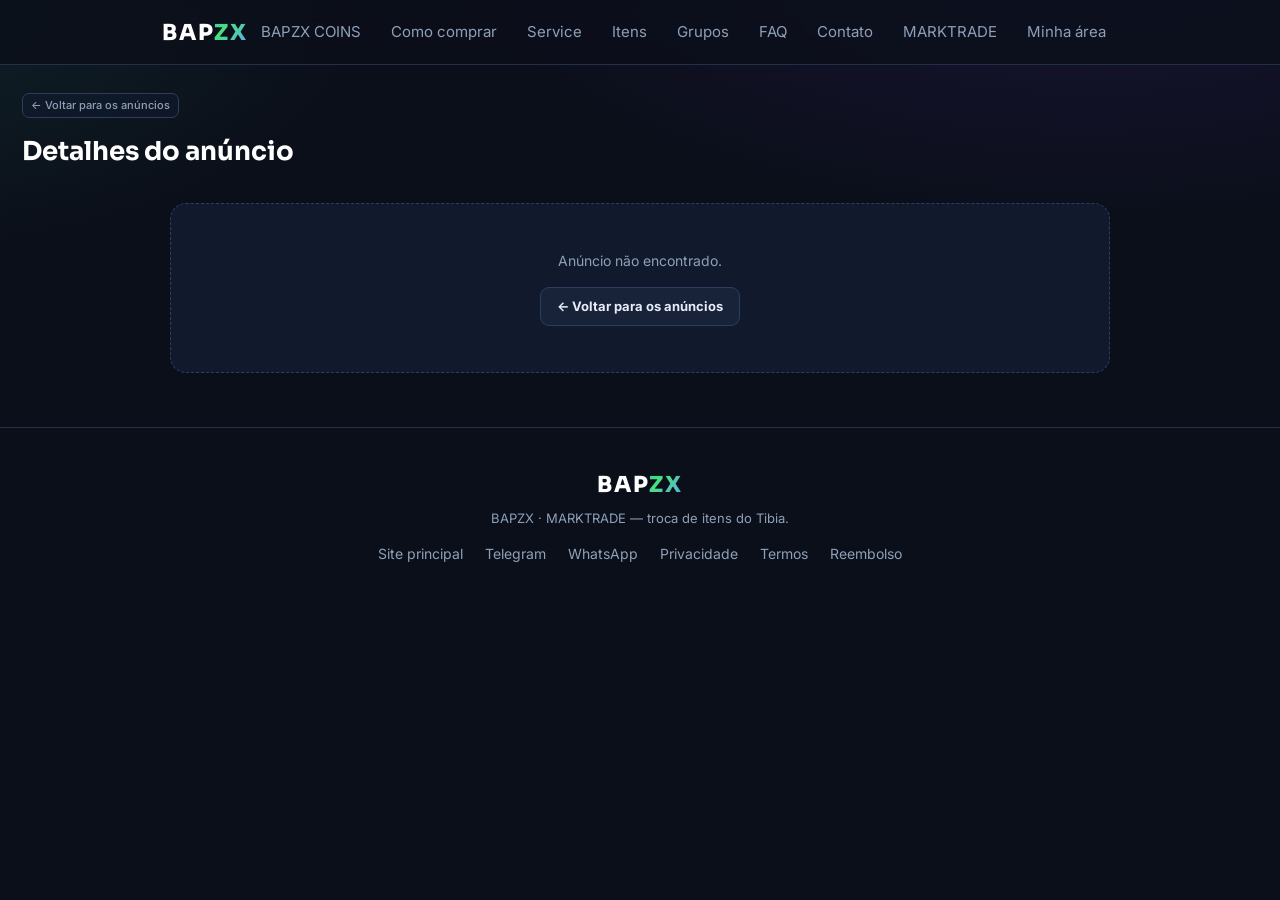
==== anuncio.html @ e8407a9e "anuncio.html: corrige ficha de Bestas/Arcos/Arremesso (Ataque em vez de Armadura) e adiciona Range e" ====
<!DOCTYPE html>
<html lang="pt-BR">
<head>
<meta charset="utf-8">
<meta name="viewport" content="width=device-width, initial-scale=1">
<title>Anúncio — MARKTRADE — BAPZX</title>
<meta name="description" content="Detalhes do anúncio de troca de itens no MARKTRADE BAPZX.">
<link rel="preconnect" href="https://fonts.googleapis.com">
<link rel="preconnect" href="https://fonts.gstatic.com" crossorigin>
<link href="https://fonts.googleapis.com/css2?family=Sora:wght@500;700;800&family=Inter:wght@400;500;600;700&display=swap" rel="stylesheet">
<link href="styles.css" rel="stylesheet">
<style>
:root{
  --bg:#0b0f1a; --panel:#111a2c; --panel-2:#18233a; --border:#22304a; --border-2:#2c3d5e;
  --text:#e6edf7; --muted:#8ea0b8; --green:#4ade80; --purple:#a78bfa; --blue:#60a5fa;
  --amber:#fbbf24; --red:#f87171;
  --grad:linear-gradient(135deg,#34d399 0%,#4ade80 35%,#60a5fa 100%);
  --grad-vip:linear-gradient(135deg,#f59e0b 0%,#fbbf24 50%,#f87171 100%);
}
*,*::before,*::after{box-sizing:border-box;margin:0;padding:0}
html{scroll-behavior:smooth}
body{
  font-family:'Inter',Arial,sans-serif;color:var(--text);min-height:100vh;line-height:1.5;
  background:radial-gradient(1100px 520px at 85% -10%, rgba(124,58,237,.14), transparent 60%),
             radial-gradient(900px 460px at -10% 0%, rgba(52,211,153,.10), transparent 55%),
             var(--bg);
  overflow-x:hidden;
}
a{color:var(--blue);text-decoration:none}
a:hover{text-decoration:underline}
:focus-visible{outline:2px solid var(--purple);outline-offset:2px;border-radius:8px}
button{font-family:inherit;cursor:pointer;background:none;border:0;color:inherit}

/* ============ TOPO DOS FILTROS / ANÚNCIO ============ */
.ann-hero{display:flex;align-items:center;gap:14px;margin:14px 0 4px}
.ann-back{
  display:inline-flex;align-items:center;gap:6px;background:var(--panel);border:1px solid var(--border-2);
  color:var(--text);font-size:13px;font-weight:600;border-radius:10px;padding:8px 14px;transition:.15s;flex-shrink:0;
}
.ann-back:hover{border-color:var(--blue);color:#fff;text-decoration:none}
@media (max-width:560px){.ann-hero{flex-direction:column;align-items:flex-start}.ann-hero h1{font-size:22px}}

/* ============ CARD PRINCIPAL ============ */
.detail-wrap{max-width:980px;margin:0 auto;padding:14px 20px 44px}
.detail{
  background:var(--panel);border:1px solid rgba(44,61,94,.38);border-radius:20px;padding:26px 26px 30px;position:relative;
  box-shadow:0 12px 36px rgba(0,0,0,.28),inset 0 1px 0 rgba(255,255,255,.03);
}
.detail.vip{border-color:rgba(251,191,36,.45);background:linear-gradient(150deg,rgba(251,191,36,.06),var(--panel) 55%)}

.d-top-row{display:flex;align-items:center;flex-wrap:wrap;gap:10px;margin:0 0 18px}
.d-badge-vip{
  display:inline-flex;align-items:center;gap:5px;align-self:flex-start;
  font-size:11px;font-weight:800;letter-spacing:.3px;color:#7c2d12;
  background:var(--grad-vip);border-radius:999px;padding:4px 12px;margin-bottom:10px;
  box-shadow:0 4px 14px rgba(251,191,36,.35);
}

.d-type{display:inline-flex;align-items:center;border-radius:999px;padding:4px 14px;font-size:12px;font-weight:800;border:1px solid;letter-spacing:.2px}
.d-type.venda{background:rgba(74,222,128,.12);border-color:rgba(74,222,128,.35);color:var(--green)}
.d-type.compra{background:rgba(96,165,250,.12);border-color:rgba(96,165,250,.35);color:var(--blue)}
.d-type.outro{background:rgba(167,139,250,.14);border-color:rgba(167,139,250,.4);color:var(--purple)}

.d-meta{display:flex;align-items:center;gap:6px;font-size:12px;color:var(--muted);font-weight:600}
.d-meta svg{display:block;flex-shrink:0;opacity:.75}

/* ============ GRID: ANÚNCIO (esq) + ITEM (dir) ============ */
.d-grid{display:grid;grid-template-columns:330px minmax(0,1fr);gap:24px;margin-top:6px;align-items:start}
@media (max-width:840px){.d-grid{grid-template-columns:1fr}.d-grid>.d-info{order:2}.d-grid>.d-item{order:1}}

/* ------------ COLUNA ESQUERDA: INFOS DO ANÚNCIO ------------ */
.d-info{display:flex;flex-direction:column;gap:14px;min-width:0}

.d-cats{display:flex;gap:6px;flex-wrap:wrap;margin:2px 0 0}
.d-cat-chip{display:inline-flex;align-items:center;background:rgba(167,139,250,.12);border:1px solid rgba(167,139,250,.35);color:var(--purple);font-size:11px;font-weight:700;border-radius:999px;padding:3px 12px}

/* ------------ COLUNA DIREITA: CARD DO ITEM ------------ */
.d-item{display:flex;flex-direction:column;gap:16px;min-width:0}
.d-item-title{font-family:'Sora',sans-serif;font-size:30px;line-height:1.2;color:#fff;margin:0;word-wrap:break-word;overflow-wrap:anywhere}
.d-item-title .d-tier{font-size:15px;font-weight:800;color:var(--purple);vertical-align:super;margin-left:4px}
.d-item-exam{color:var(--muted);font-size:13px;line-height:1.6;margin:0}

.d-desc{background:var(--panel);border:1px solid var(--border);border-radius:14px;padding:16px 18px;white-space:pre-wrap;font-size:14px;color:var(--text);line-height:1.6;box-shadow:0 4px 16px rgba(0,0,0,.16)}

.d-contact-box{background:rgba(74,222,128,.06);border:1px solid rgba(74,222,128,.28);border-radius:14px;padding:16px 18px;box-shadow:0 4px 16px rgba(0,0,0,.12)}
.d-contact-box h3{font-family:'Sora',sans-serif;font-size:15px;color:#fff;margin:0 0 6px;display:flex;align-items:center;gap:8px}
.d-contact-box p{color:var(--muted);font-size:13px;margin:0 0 12px;line-height:1.5}
.d-contact{width:100%;display:flex;align-items:center;justify-content:center;gap:7px;background:rgba(74,222,128,.1);border:1px solid rgba(74,222,128,.35);color:var(--green);font-size:13px;font-weight:700;border-radius:999px;padding:9px 14px;max-width:100%;overflow:hidden;text-overflow:ellipsis;white-space:nowrap;word-break:break-all;text-decoration:none;cursor:pointer}
.d-contact::before{content:"\1F4E7";flex-shrink:0}

/* ============ INFO DO ITEM (WIKI) ============ */
.d-wiki{background:var(--panel);border:1px solid var(--border);border-radius:14px;padding:18px;box-shadow:0 4px 16px rgba(0,0,0,.16)}
.d-wiki h3{font-family:'Sora',sans-serif;font-size:15px;color:#fff;margin:0 0 12px;display:flex;align-items:center;gap:8px}
.d-wiki .d-note{color:var(--muted);font-size:12.5px;margin:4px 0 14px;line-height:1.5}
.d-grid-kv{display:grid;grid-template-columns:repeat(2,minmax(0,1fr));gap:10px}
.d-row{display:flex;flex-direction:column;gap:4px;min-width:0;padding:12px 14px;background:rgba(24,35,58,.55);border:1px solid rgba(44,61,94,.30);border-radius:12px;font-size:13.5px}
.d-row .d-k{color:var(--muted);font-size:11px;font-weight:700;letter-spacing:.5px;text-transform:uppercase}
.d-row .d-v{color:var(--text);font-weight:600;word-break:break-word;line-height:1.45}
@media (max-width:560px){.d-grid-kv{grid-template-columns:1fr}}

/* ============ INFORMAÇÕES IMPORTANTES ============ */
.d-important{background:var(--panel-2);border:1px solid var(--border-2);border-radius:14px;padding:18px;box-shadow:0 4px 16px rgba(0,0,0,.16)}
.d-important h3{font-family:'Sora',sans-serif;font-size:15px;color:#fff;margin:0 0 12px;display:flex;align-items:center;gap:8px}
.d-imp-warn{background:rgba(251,191,36,.07);border:1px solid rgba(251,191,36,.25);border-radius:10px;padding:11px 13px;font-size:13px;line-height:1.55;color:var(--text);margin-bottom:12px}
.d-imp-warn b{color:var(--amber)}
.d-important p{color:var(--muted);font-size:13px;margin:0 0 14px;line-height:1.55}
.d-imp-links{display:flex;flex-direction:column;gap:10px}
.d-imp-link{display:inline-flex;align-items:center;gap:7px;color:var(--blue);font-size:13px;font-weight:600}
.d-imp-link:hover{color:#fff}

/* ============ ESTADOS ============ */
.ann-loading{text-align:center;color:var(--muted);padding:60px 0;font-size:14px}
.ann-loading .spinner{display:inline-block;width:24px;height:24px;border:3px solid var(--border-2);border-top-color:var(--green);border-radius:50%;animation:mk-spin .8s linear infinite;vertical-align:-5px;margin-right:9px}
@keyframes mk-spin{to{transform:rotate(360deg)}}
.ann-err{text-align:center;background:var(--panel);border:1px dashed var(--border-2);border-radius:16px;padding:46px 20px;color:var(--muted);font-size:14px;margin-top:14px}
.ann-err .reload{display:inline-flex;align-items:center;background:var(--panel-2);border:1px solid var(--border-2);color:var(--text);font-size:13px;font-weight:700;border-radius:9px;padding:9px 16px;margin-top:16px}
.ann-err .reload:hover{color:#fff;border-color:var(--blue)}

/* ============ MINI CARD (esquerda) ============ */
.mini-card{
  background:var(--panel);border:1px solid var(--border);border-radius:16px;
  padding:14px 14px 16px;display:flex;flex-direction:column;align-items:center;text-align:center;
  color:var(--text);text-decoration:none;position:relative;width:100%;
  box-shadow:0 6px 20px rgba(0,0,0,.22),inset 0 1px 0 rgba(255,255,255,.03);
  transition:border-color .15s, transform .15s;
}
.mini-card:hover{border-color:var(--border-2);text-decoration:none;transform:translateY(-1px)}
.mini-card.vip{border-color:rgba(251,191,36,.45);background:linear-gradient(150deg,rgba(251,191,36,.08),var(--panel) 55%)}
.mini-top{width:100%;display:flex;align-items:center;gap:10px;padding-bottom:10px;margin-bottom:10px;border-bottom:1px solid var(--border)}
.mini-card.vip .mini-top{border-bottom:1px dashed rgba(251,191,36,.28)}
.mini-type{display:inline-flex;align-items:center;border-radius:999px;padding:3px 11px;font-size:11.5px;font-weight:800;border:1px solid;letter-spacing:.2px;white-space:nowrap}
.mini-type.venda{background:rgba(74,222,128,.12);border-color:rgba(74,222,128,.35);color:var(--green)}
.mini-type.compra{background:rgba(96,165,250,.12);border-color:rgba(96,165,250,.35);color:var(--blue)}
.mini-type.outro{background:rgba(167,139,250,.14);border-color:rgba(167,139,250,.4);color:var(--purple)}
.mini-date{display:inline-flex;align-items:center;gap:5px;font-size:11px;color:var(--muted);font-weight:600;white-space:nowrap}
.mini-vip{margin-left:auto;flex-shrink:0;display:inline-flex;align-items:center;gap:4px;font-size:10.5px;font-weight:800;letter-spacing:.3px;color:#7c2d12;background:var(--grad-vip);border-radius:999px;padding:3px 9px;box-shadow:0 4px 14px rgba(251,191,36,.35)}
.mini-name{font-size:18px;font-weight:800;color:#fff;line-height:1.2;margin:0 6px 2px;word-wrap:break-word;overflow-wrap:anywhere;max-width:100%}
.mini-cats{display:flex;gap:6px;flex-wrap:wrap;justify-content:center;margin-top:6px}
.mini-cat-chip{display:inline-flex;align-items:center;background:rgba(167,139,250,.12);border:1px solid rgba(167,139,250,.35);color:var(--purple);font-size:11px;font-weight:700;border-radius:999px;padding:3px 12px}
.mini-sprite{width:100%;display:flex;align-items:center;justify-content:center;margin:14px 0;position:relative;flex-wrap:wrap;column-gap:8px}
.mini-sprite img{width:auto;height:72px;max-width:100%;object-fit:contain;image-rendering:pixelated;filter:drop-shadow(0 3px 8px rgba(0,0,0,.45))}
.mini-sprite .mini-ph{width:66px;height:66px;border-radius:14px;background:var(--panel-2);border:1px dashed var(--border-2);display:flex;align-items:center;justify-content:center;font-family:'Sora',sans-serif;font-size:24px;font-weight:800;color:#5b6b82}
.mini-tier-chip{position:absolute;top:0;left:0;display:inline-flex;align-items:center;gap:4px;background:rgba(167,139,250,.15);border:1px solid rgba(167,139,250,.45);color:var(--purple);font-family:'Sora',sans-serif;font-size:10px;font-weight:800;letter-spacing:.3px;border-radius:999px;padding:3px 9px;line-height:1}
.mini-price{display:flex;align-items:center;justify-content:center;gap:6px;font-size:16px;font-weight:800;color:#fff;margin:8px 0 12px;line-height:1.2}
.mini-price .mini-coin{display:inline-flex;align-items:center;gap:4px;font-size:14px;line-height:1}
.mini-price .mini-coin img{width:17px;height:17px;display:block;image-rendering:pixelated;filter:drop-shadow(0 1px 2px rgba(0,0,0,.4))}
.mini-price .mini-val{background:var(--grad);-webkit-background-clip:text;background-clip:text;-webkit-text-fill-color:transparent}
.mini-offers{display:flex;align-items:center;justify-content:center;gap:6px;font-size:13px;font-weight:800;color:var(--amber);margin:8px 0 12px;line-height:1.2}
.mini-offers img{width:15px;height:15px;display:block;image-rendering:pixelated;filter:drop-shadow(0 1px 2px rgba(0,0,0,.4))}
.mini-meta{width:100%;display:flex;flex-direction:column;align-items:flex-start;gap:8px;margin-top:2px}
.mini-server{display:inline-flex;align-items:center;gap:6px;height:26px;padding:0 11px;border-radius:999px;border:1px solid;font-size:12.5px;line-height:1}
.mini-server b{font-weight:700;white-space:nowrap}
.mini-server.green{background:rgba(74,222,128,.12);border-color:rgba(74,222,128,.35)}
.mini-server.green b{color:var(--green)}
.mini-server.amber{background:rgba(251,191,36,.12);border-color:rgba(251,191,36,.35)}
.mini-server.amber b{color:var(--amber)}
.mini-server.blue{background:rgba(96,165,250,.12);border-color:rgba(96,165,250,.35)}
.mini-server.blue b{color:var(--blue)}
.mini-server.purple{background:rgba(167,139,250,.14);border-color:rgba(167,139,250,.4)}
.mini-server.purple b{color:var(--purple)}
.mini-server.slate{background:rgba(142,160,184,.12);border-color:rgba(142,160,184,.35)}
.mini-server.slate b{color:var(--muted)}
.mini-user{display:inline-flex;align-items:center;gap:7px;background:var(--panel-2);border:1px solid var(--border-2);border-radius:999px;padding:3px 12px 3px 4px;font-size:12px;max-width:100%}
.mini-ava{width:22px;height:22px;border-radius:50%;background:var(--grad);color:#04281a;font-weight:800;font-size:11px;display:flex;align-items:center;justify-content:center;flex-shrink:0}
.mini-uname{font-weight:700;overflow:hidden;text-overflow:ellipsis;white-space:nowrap;max-width:150px}
.mini-check{color:var(--green);font-weight:900;font-size:11px;flex-shrink:0}
.mini-contact-row{display:flex;gap:6px;flex-wrap:wrap;justify-content:flex-start;margin-top:0;width:100%}
.mini-contact{display:inline-flex;align-items:center;gap:6px;background:rgba(74,222,128,.08);border:1px solid rgba(74,222,128,.3);color:var(--green);font-size:11.5px;font-weight:700;border-radius:999px;padding:4px 12px;max-width:100%;overflow:hidden;text-overflow:ellipsis;white-space:nowrap;word-break:break-all}
.mini-contact::before{content:"\1F4E7";font-size:12px;line-height:1;flex-shrink:0}

/* ============ COMPARTILHAR ============ */
.d-share{background:var(--panel);border:1px solid var(--border);border-radius:14px;padding:16px 18px;box-shadow:0 4px 16px rgba(0,0,0,.16)}
.d-share h3{font-family:'Sora',sans-serif;font-size:15px;color:#fff;margin:0 0 6px;display:flex;align-items:center;gap:8px}
.d-share p{color:var(--muted);font-size:13px;margin:0 0 10px;line-height:1.5}
.d-share-note{font-size:12px;margin:0 0 14px!important}
.d-share-lbl{font-size:11px;color:var(--muted);text-transform:uppercase;letter-spacing:.6px;font-weight:700;display:block;margin-bottom:8px}
.d-share-link{display:block;background:var(--panel-2);border:1px solid var(--border-2);border-radius:10px;padding:11px 14px;font-size:13px;font-weight:600;color:var(--text);word-break:break-all;margin-bottom:14px}
.d-share-link:hover{text-decoration:none;border-color:var(--blue)}
.d-copy{width:100%;display:inline-flex;align-items:center;justify-content:center;gap:8px;background:var(--grad);color:#06301f;font-family:'Sora',sans-serif;font-size:13.5px;font-weight:800;border-radius:10px;padding:11px 14px;transition:.15s}
.d-copy:hover{filter:brightness(1.08)}
@media (prefers-reduced-motion:reduce){html{scroll-behavior:auto}}
</style>
</head>
<body>
<nav><div class="wrap nav-in">
  <div class="brand"><a href="index.html" style="color:inherit;text-decoration:none">BAP<span>ZX</span></a></div>
  <div class="menu">
    <a href="rubini.html">BAPZX COINS</a>
    <a href="como-comprar.html">Como comprar</a>
    <a href="service.html">Service</a>
    <a href="itens.html">Itens</a>
    <a href="grupos.html">Grupos</a>
    <a href="faq.html">FAQ</a>
    <a href="contato.html">Contato</a>
    <a href="troca.html">MARKTRADE</a>
    <a href="https://bapzx-bot-tibia.onrender.com/login">Minha área</a>
  </div>
</div></nav>

<header class="wrap back">
  <a href="troca.html" class="btn ghost">← Voltar para os anúncios</a>
</header>

<div class="ann-hero wrap">
  <h1 style="font-family:'Sora',sans-serif;font-size:26px;color:#fff;margin:0">Detalhes do anúncio</h1>
</div>

<div class="detail-wrap" id="ann-root">
  <div class="ann-loading"><span class="spinner" aria-hidden="true"></span> Carregando anúncio...</div>
</div>

<footer>
  <div class="brand">BAP<span>ZX</span></div>
  <p style="color:var(--muted);font-size:13px">BAPZX &middot; MARKTRADE — troca de itens do Tibia.</p>
  <div class="fmini">
    <a href="index.html">Site principal</a>
    <a href="https://t.me/bapzx_bot">Telegram</a>
    <a href="https://wa.me/5519991813598">WhatsApp</a>
    <a href="https://bapzx-bot-tibia.onrender.com/privacidade" rel="noopener">Privacidade</a>
    <a href="https://bapzx-bot-tibia.onrender.com/termos" rel="noopener">Termos</a>
    <a href="https://bapzx-bot-tibia.onrender.com/reembolso" rel="noopener">Reembolso</a>
  </div>
</footer>

<script>
const API_BASE = "https://bapzx-bot-tibia.onrender.com";
const MK_SPRITES = {
  gold: "https://www.tibiawiki.com.br/images/b/b0/Gold_Coin.gif",
  tc: "https://www.tibiawiki.com.br/images/5/55/Crystal_Coin.gif"
};
const coinImg = function (k, alt, w) {
  return '<img src="' + MK_SPRITES[k] + '" alt="' + alt + '" width="' + w + '" height="' + w + '" loading="lazy">';
};
const rootEl = document.getElementById("ann-root");

function params() {
  try {
    return new URLSearchParams(window.location.search);
  } catch (e) {
    const out = {};
    const m = (window.location.search || "").replace(/^\?/, "").split("&");
    for (let i = 0; i < m.length; i++) {
      if (!m[i]) continue;
      const kv = m[i].split("=");
      out[decodeURIComponent(kv[0])] = decodeURIComponent((kv[1] || "").replace(/\+/g, " "));
    }
    return { get: function (k) { return out[k]; } };
  }
}

function esc(s) {
  const d = document.createElement("div");
  d.appendChild(document.createTextNode(s == null ? "" : String(s)));
  return d.innerHTML;
}

function initials(name) {
  const parts = String(name || "I").split(/[\s._-]+/).filter(Boolean);
  const a = parts[0] ? parts[0][0] : "I";
  const b = parts.length > 1 ? parts[parts.length - 1][0] : "";
  return (a + b).slice(0, 2).toUpperCase();
}

const SERVER_COLORS = {
  "auroria":"purple","belaria":"amber","bellum":"slate","drakaria":"blue",
  "eldrian":"purple","elysian":"green","infernum i":"blue","infernum ii":"blue",
  "infernum iii":"blue","lunarian":"purple","malveria":"amber","mystian":"purple",
  "obsidian":"slate","solarian":"green","tenebrium":"slate","vesperia":"slate",
};

function serverColor(world) {
  const key = (world || "").trim().toLowerCase();
  return SERVER_COLORS[key] || "slate";
}

function formatPrice(v) {
  if (v == null || v === "" || isNaN(Number(v))) return null;
  let n = Number(v);
  if (Math.floor(n) === n) {
    return String(n).replace(/\B(?=(\d{3})+(?!\d))/g, ".");
  }
  const s = n.toFixed(2).replace(/\.?0+$/, "");
  const parts = s.split(".");
  return parts[0].replace(/\B(?=(\d{3})+(?!\d))/g, ".") + (parts[1] ? "." + parts[1] : "");
}

function formatDateTime(iso) {
  if (!iso) return "";
  try {
    const d = new Date(iso);
    if (isNaN(d.getTime())) return esc(String(iso));
    const pad = function (x) { return (x < 10 ? "0" : "") + x; };
    return pad(d.getDate()) + "/" + pad(d.getMonth() + 1) + "/" + d.getFullYear()
      + ", " + pad(d.getHours()) + ":" + pad(d.getMinutes());
  } catch (e) {
    return esc(String(iso));
  }
}

function statusChiado(status) {
  const s = String(status || "");
  if (!s) return "";
  if (s === "vendido") return "&#10004; Vendido";
  if (s === "expirado") return "&#9201; Expirado";
  return "&#128227; Ativo";
}

function kvRow(k, v, raw) {
  if (v == null || v === "") return "";
  return '<div class="d-row"><span class="d-k">' + k + '</span><span class="d-v">' + (raw === false ? esc(v) : v) + '</span></div>';
}

function monthDay(iso) {
  try {
    const d = new Date(iso);
    if (isNaN(d.getTime())) return "";
    return  d.getDate() + "/" + (d.getMonth() + 1) + "/" + d.getFullYear();
  } catch (e) { return ""; }
}

async function carregarDetalhe() {
  const p = params();
  const id = (p.get("id") || "").trim();
  if (!id || !/^\d+$/.test(id)) {
    rootEl.innerHTML = '<div class="ann-err">Anúncio não encontrado.<br><a href="troca.html" class="reload">← Voltar para os anúncios</a></div>';
    return;
  }

  let anuncio = null;
  try {
    const r = await fetch(API_BASE + "/api/troca/" + encodeURIComponent(id));
    if (!r.ok) throw new Error("HTTP " + r.status);
    const data = await r.json();
    if (!data.ok || !data.anuncio) throw new Error("sem dados");
    anuncio = data.anuncio;
  } catch (e) {
    rootEl.innerHTML = '<div class="ann-err">Não foi possível carregar este anúncio (ele pode ter sido removido ou expirado).<br><a href="troca.html" class="reload">← Voltar para os anúncios</a></div>';
    return;
  }

  let info = null;
  let ref = null;
  let ficha = null;
  if (anuncio.nome) {
    try {
      const ir = await fetch(API_BASE + "/api/item?nome=" + encodeURIComponent(anuncio.nome));
      if (ir.ok) {
        const idata = await ir.json();
        if (idata && idata.ok) {
          info = idata.info && Object.keys(idata.info).length ? idata.info : null;
          ref = idata.referencia && typeof idata.referencia === "object" ? idata.referencia : null;
          ficha = idata.ficha_local && typeof idata.ficha_local === "object" ? idata.ficha_local : null;
        }
      }
    } catch (e) { /* info do wiki é bônus; segue sem ela */ }
  }

  renderizar(anuncio, info, ref, ficha);
}

function renderizar(a, info, ref, ficha) {
  const tipo = (a.tipo || "venda").toLowerCase();
  const tipoCls = tipo === "compra" ? "compra" : (tipo === "venda" ? "venda" : "outro");
  const tipoLbl = tipo === "compra" ? "Comprando" : (tipo === "venda" ? "Vendendo" : "Troca");
  const nome = (a.nome || "Item").trim();
  const world = a.world || "";

  const tier = (info && info.tier) ? esc(info.tier) : (a.tier != null && a.tier !== "" ? esc(String(a.tier).replace(/\.0$/,"")) : "");
  const dateHtml = a.criado_em
    ? '<span class="d-meta">'
      + '<svg width="13" height="13" viewBox="0 0 24 24" fill="none" stroke="currentColor" stroke-width="2" stroke-linecap="round" stroke-linejoin="round" aria-hidden="true"><rect x="3" y="4" width="18" height="18" rx="2"/><line x1="16" y1="2" x2="16" y2="6"/><line x1="8" y1="2" x2="8" y2="6"/><line x1="3" y1="10" x2="21" y2="10"/></svg>'
      + formatDateTime(a.criado_em) + '</span>'
    : '';

  const tierChip = tier
    ? '<span class="d-tier-chip">&#128142; Tier ' + esc(tier) + '</span>'
    : '';

  const spriteHtml = a.sprite
    ? tierChip + '<img src="' + esc(a.sprite) + '" alt="' + esc(nome) + '" onerror="this.outerHTML=\'<div class=&quot;mini-ph&quot;>' + esc(initials(nome)) + '</div>\'">'
    : '<div class="mini-ph">' + esc(initials(nome)) + '</div>';

  const catHtml = (a.categoria ? '<div class="mini-cats"><span class="mini-cat-chip">' + esc(a.categoria) + '</span></div>' : '');

  const miniPrice = (function () {
    const p = formatPrice(a.preco);
    if (p !== null) {
      return '<div class="mini-price"><span class="mini-coin">' + coinImg("gold", "Gold", 17) + '</span><span class="mini-val">' + p + '</span></div>';
    }
    return '<div class="mini-offers">' + coinImg("gold", "Gold", 15) + ' Aceitando ofertas</div>';
  })();

  const contactHtml = a.contato
    ? '<div class="mini-contact" title="' + esc(a.contato) + '">' + esc(a.contato) + '</div>'
    : '';

  const shareLink = window.location.href;
  const shareTitle = tipoLbl + " " + nome + (world ? " em " + world : "");

  const descHtml = a.descricao
    ? '<div class="d-desc">' + esc(a.descricao) + '</div>'
    : '';

  const waDigitos = String(a.contato || "").replace(/\D/g, "");
  const waLink = waDigitos ? 'https://wa.me/55' + waDigitos : "";
  const contactBlock = a.contato
    ? '<section class="d-contact-box">'
      + '<h3>&#128172; Quer negociar este item?</h3>'
      + '<p>Envie sua mensagem para o anunciante informando o seu lance.</p>'
      + (waLink
        ? '<a class="d-contact" title="' + esc(a.contato) + '" href="' + waLink + '" target="_blank" rel="noopener">Chamar no WhatsApp &#128172;</a>'
        : '<div class="d-contact" title="' + esc(a.contato) + '">' + esc(a.contato) + '</div>')
      + '</section>'
    : '';

  const fichaLocalBlock = (function () {
    if (!ficha) return "";
    function rotuloDano(f) {
      if (!f.categoria) return f.tipo_dano ? "Dano Médio" : "Armadura";
      if (f.categoria === "Armas") return "Dano Médio";
      if (f.categoria === "Armas de Arremesso" || f.categoria === "Bestas" || f.categoria === "Arcos") return "Ataque";
      if (f.categoria === "Escudos" || f.categoria === "Spellbooks") return "Defesa";
      if (f.categoria === "Aljavas") return "Volume";
      return "Armadura";
    }
    const etiquetas = [
      ["nivel", "Nível"], ["vocacao", "Vocação"], ["tipo_dano", "Tipo de dano"],
      ["bonus", "Bônus"], ["protecao", "Proteção"],
      ["alcance", "Range"], ["hit", "Hit%"],
      ["dano_medio", rotuloDano(ficha)],
      ["slots", "Slots"], ["tier", "Tier"], ["peso", "Peso"]
    ];
    const rows = [];
    etiquetas.forEach(function (par) {
      const v = ficha[par[0]];
      if (v == null || v === "") return;
      rows.push(kvRow(par[1], esc(String(v))));
    });
    if (!rows.length) return "";
    return '<section class="d-wiki d-ficha-local">'
      + '<h3>&#128295; Ficha do item</h3>'
      + '<p class="d-note">Dados da nossa base de itens.</p>'
      + '<div class="d-grid-kv">' + rows.join("") + '</div>'
      + '</section>';
  })();

  const wikiBlock = (function () {
    if (!info) return "";
    const rows = []
      + kvRow("Tipo", info.tipo_item)
      + kvRow("Nível requerido", info.nivel)
      + kvRow("Vocação", info.vocacoes)
      + kvRow("Armor", info.armor)
      + kvRow("Peso", info.peso)
      + kvRow("Imbuement slots", info.imbuement)
      + kvRow("Resistências", info.resistencias)
      + kvRow("Atributos", info.atributos)
      + kvRow("Classificação", info.classificacao)
      + kvRow("Tier", info.tier)
      + kvRow("Vende para", info.vende_para)
      + kvRow("Compra de", info.compra_de)
      + kvRow("Implementado em", info.implementado);
    if (!rows) return "";
    return '<section class="d-wiki">'
      + '<h3>&#128295; Sobre o item</h3>'
      + '<p class="d-note">Informações da ficha do item no Tibia Wiki.</p>'
      + '<div class="d-grid-kv">' + rows + '</div>'
      + '</section>';
  })();

  const importantBlock = '<section class="d-important">'
      + '<h3>&#128161; Informações importantes</h3>'
      + '<div class="d-imp-warn"><b>&#9888;&#65039; O BAPZX não gerencia as transações.</b>'
      + ' Nós simplesmente oferecemos uma forma conveniente para que o comprador e o vendedor se comuniquem e, portanto,'
      + ' não nos responsabilizamos caso a transação dê errado de alguma forma.</div>'
      + '<p>Nós recomendamos fortemente que você chame uma pessoa que possa ser confiada por ambas as partes para intermediar a transação.</p>'
      + '<div class="d-imp-links">'
      + '<a class="d-imp-link" href="troca.html?q=' + encodeURIComponent(nome) + '">&#128200; Ver histórico de negociações deste item</a>'
      + '<a class="d-imp-link" href="contato.html">&#9873;&#65039; Você acha que este anúncio é falso ou induz ao erro?</a>'
      + '</div>'
      + '</section>';

  rootEl.innerHTML =
    '<div class="detail' + (a.is_destaque ? ' vip' : '') + '">'
    + '<div class="d-top-row">'
    + '<span class="d-type ' + tipoCls + '">' + tipoLbl + '</span>'
    + ' <span class="d-meta">' + statusChiado(a.status) + '</span>'
    + dateHtml
    + '</div>'

    + '<div class="d-grid">'
    + '<div class="d-info">'
    + '<a class="mini-card' + (a.is_destaque ? ' vip' : '') + '" href="troca.html">'
    + '<div class="mini-top">'
    + '<span class="mini-type ' + tipoCls + '">' + tipoLbl + '</span>'
    + (dateHtml ? '<span class="mini-date"><svg width="12" height="12" viewBox="0 0 24 24" fill="none" stroke="currentColor" stroke-width="2" stroke-linecap="round" stroke-linejoin="round" aria-hidden="true"><rect x="3" y="4" width="18" height="18" rx="2"/><line x1="16" y1="2" x2="16" y2="6"/><line x1="8" y1="2" x2="8" y2="6"/><line x1="3" y1="10" x2="21" y2="10"/></svg>' + formatDateTime(a.criado_em) + '</span>' : '')
    + (a.is_destaque ? '<span class="mini-vip">&#11088; VIP</span>' : '')
    + '</div>'
    + '<div class="mini-name">' + esc(nome) + '</div>'
    + catHtml
    + '<div class="mini-sprite">' + spriteHtml + '</div>'
    + miniPrice
    + '<div class="mini-meta">'
    + (world ? '<div class="mini-server ' + serverColor(world) + '"><b>' + esc(world) + '</b></div>' : '')
    + '<span class="mini-user"><span class="mini-ava">' + esc(initials(a.jogador)) + '</span><span class="mini-uname">' + esc(a.jogador || "Anônimo") + '</span>' + (a.verificado ? '<span class="mini-check" title="Verificado">&#10004;</span>' : '') + '</span>'
    + (contactHtml ? '<div class="mini-contact-row">' + contactHtml + '</div>' : '')
    + '</div>'
    + '</a>'

    + '<section class="d-share">'
    + '<h3>&#128279; Compartilhe este anúncio</h3>'
    + '<p>Compartilhe o link deste anúncio em chats de grupo como Discord, WhatsApp e Telegram para aumentar a chance da troca acontecer.</p>'
    + '<p class="d-share-note">Todas as informações do anúncio serão exibidas no app de chat quando você enviar o link.</p>'
    + '<span class="d-share-lbl">Preview:</span>'
    + '<a class="d-share-link" href="' + esc(shareLink) + '" target="_blank" rel="noopener">' + esc(shareTitle) + '</a>'
    + '<button type="button" class="d-copy" id="d-copy-btn">&#128203; Copiar link</button>'
    + '</section>'
    + '</div>'

    + '<div class="d-item">'
    + '<h2 class="d-item-title">' + esc(nome) + (tier ? '<span class="d-tier">Tier ' + tier + '</span>' : '') + '</h2>'
    + descHtml
    + contactBlock
    + fichaLocalBlock
    + wikiBlock
    + importantBlock
    + '</div>'
    + '</div>'
    + '</div>';

  const copyBtn = document.getElementById("d-copy-btn");
  if (copyBtn) {
    copyBtn.addEventListener("click", function () {
      const done = function () {
        copyBtn.innerHTML = '&#10004; Link copiado!';
        setTimeout(function () { copyBtn.innerHTML = '&#128203; Copiar link'; }, 2000);
      };
      if (navigator.clipboard && navigator.clipboard.writeText) {
        navigator.clipboard.writeText(shareLink).then(done).catch(function () { fallbackCopy(); done(); });
      } else {
        fallbackCopy();
        done();
      }
    });
  }

  document.title = nome + " — MARKTRADE — BAPZX";
}

function fallbackCopy() {
  try {
    const ta = document.createElement("textarea");
    ta.value = window.location.href;
    ta.style.position = "fixed";
    ta.style.opacity = "0";
    document.body.appendChild(ta);
    ta.select();
    document.execCommand("copy");
    document.body.removeChild(ta);
  } catch (e) { /* ignora */ }
}

carregarDetalhe();
</script>
<script src="track.js" defer></script>
</body>
</html>
---- styles.css ----
:root{
  --bg:#0b0f1a; --panel:#111a2c; --panel-2:#18233a; --border:#22304a; --border-2:#2c3d5e;
  --text:#e6edf7; --muted:#8ea0b8; --green:#4ade80; --purple:#a78bfa; --blue:#60a5fa;
  --amber:#fbbf24; --red:#f87171;
  --grad:linear-gradient(135deg,#34d399 0%,#4ade80 35%,#60a5fa 100%);
  --grad-vip:linear-gradient(135deg,#f59e0b 0%,#fbbf24 50%,#f87171 100%);
  --panel2:#18233a; --radius:16px;
}
*{box-sizing:border-box;margin:0;padding:0}html{scroll-behavior:smooth}
body{
  font-family:'Inter',Arial,sans-serif;background:var(--bg);color:var(--text);line-height:1.65;overflow-x:hidden;
  background:
    radial-gradient(1100px 520px at 85% -10%, rgba(124,58,237,.14), transparent 60%),
    radial-gradient(900px 460px at -10% 0%, rgba(52,211,153,.10), transparent 55%),
    var(--bg);
}
.wrap{max-width:1000px;margin:0 auto;padding:0 22px}
h1,h2,h3{font-family:'Sora',sans-serif}
a{color:var(--blue);text-decoration:none}
:focus-visible{outline:2px solid var(--purple);outline-offset:2px;border-radius:8px}
button{font-family:inherit;cursor:pointer}
.icon{font-style:normal}

nav{position:sticky;top:0;z-index:50;background:rgba(11,15,26,.82);backdrop-filter:blur(12px);border-bottom:1px solid var(--border)}
.nav-in{display:flex;align-items:center;justify-content:space-between;height:64px}
.brand{font-family:'Sora',sans-serif;font-weight:800;font-size:22px;letter-spacing:2px;color:#fff}
.brand em,.brand span{font-style:normal;background:var(--grad);-webkit-background-clip:text;background-clip:text;-webkit-text-fill-color:transparent}
.menu{display:flex;gap:6px;flex-wrap:wrap;align-items:center}
.menu a{color:var(--muted);font-size:15px;padding:8px 12px;border-radius:9px;transition:.2s}
.menu a:hover,.menu a.active{color:#fff;background:rgba(52,211,153,.12)}

.btn{display:inline-flex;align-items:center;gap:9px;background:var(--grad);color:#04111b;font-weight:700;font-size:16px;padding:14px 26px;border-radius:12px;transition:.2s;box-shadow:0 10px 30px rgba(52,211,153,.25)}
.btn:hover{transform:translateY(-2px);box-shadow:0 14px 34px rgba(52,211,153,.4)}
.btn.ghost{background:rgba(17,26,44,.6);border:1px solid var(--border-2);color:var(--text);box-shadow:none}
.btn.ghost:hover{border-color:var(--blue);color:#fff;box-shadow:none}
.btn.wa{background:linear-gradient(135deg,#0b3d26,#14532d);color:#7ee7b5;box-shadow:none}
.btn.wa:hover{box-shadow:0 10px 30px rgba(20,83,45,.35)}
.btn-sm{font-size:15px;padding:10px 18px}

section{background:var(--panel);border:1px solid var(--border);border-radius:var(--radius);padding:34px 30px;margin:26px 0;box-shadow:0 4px 16px rgba(0,0,0,.12)}
section .kicker{color:#7ee7b5;font-size:13px;letter-spacing:2px;text-transform:uppercase;margin-bottom:6px;font-weight:600}
section h2{font-size:30px;margin-bottom:10px}
section .sub{color:var(--muted);margin-bottom:24px}
.back{margin:26px 0 0}
.back .btn{font-size:11px;padding:3px 8px;border-radius:7px;color:var(--muted);font-weight:500;box-shadow:none}
.back .btn:hover{border-color:var(--blue);color:var(--text)}
.row{display:grid;gap:14px}.c2{grid-template-columns:1fr 1fr}.c3{grid-template-columns:repeat(3,1fr)}.c4{grid-template-columns:repeat(4,1fr)}
@media(max-width:900px){.c4{grid-template-columns:1fr 1fr}}
@media(max-width:720px){.c2,.c3{grid-template-columns:1fr}}

.card,.svc,.step,.tst{background:var(--panel-2);border:1px solid var(--border);border-radius:12px;padding:18px;transition:border-color .15s,transform .12s,box-shadow .15s}
.card:hover,.svc:hover,.step:hover,.tst:hover{border-color:var(--border-2);transform:translateY(-2px);box-shadow:0 6px 22px rgba(0,0,0,.18)}
.card h3{margin:0 0 2px;font-size:20px}.card .p{font-weight:800;background:var(--grad);-webkit-background-clip:text;background-clip:text;-webkit-text-fill-color:transparent;font-size:26px}
.card p{color:var(--muted);font-size:15px;margin:6px 0 12px}
.tag,.old-price{display:inline-block;background:rgba(74,222,128,.12);color:#7ee7b5;border:1px solid rgba(74,222,128,.35);border-radius:999px;padding:2px 10px;font-size:12px;margin-bottom:10px}
.old-price{font-size:14px;color:var(--muted);text-decoration:line-through}

table{width:100%;border-collapse:collapse;margin:6px 0 18px}
th,td{text-align:left;padding:12px 10px;border-bottom:1px solid var(--border)}
th{color:var(--muted);font-weight:600;font-size:13px;text-transform:uppercase;letter-spacing:.4px}
td{font-size:16px}.prow:hover{background:var(--panel-2)}
.price{font-weight:700;background:var(--grad);-webkit-background-clip:text;background-clip:text;-webkit-text-fill-color:transparent;font-size:24px}
.ident{font-size:14px;color:var(--muted);margin:10px 0 0}

.steps{display:grid;gap:16px;grid-template-columns:repeat(2,1fr)}
@media(max-width:720px){.steps{grid-template-columns:1fr}}
.step{padding:18px}
.step b{display:flex;align-items:center;gap:10px;font-family:'Sora',sans-serif;font-size:16px;margin-bottom:6px}
.step em{font-style:normal;font-family:'Sora',sans-serif;font-weight:800;font-size:13px;color:#04111b;background:var(--grad);border-radius:8px;width:26px;height:26px;display:inline-flex;align-items:center;justify-content:center}
.step p{color:var(--muted);font-size:15px}

.svc{padding:20px}
.svc h3{font-size:18px;margin:0 0 4px}.svc p{color:var(--muted);font-size:15px;margin:0}
.svc .tag{display:inline-block;background:rgba(74,222,128,.12);color:#7ee7b5;border:1px solid rgba(74,222,128,.35);border-radius:999px;padding:2px 10px;font-size:12px;margin:10px 0 8px}

.tst{padding:18px}
.tst blockquote{color:var(--text);font-size:15.5px;font-style:italic;margin-bottom:12px}
.tst cite{font-style:normal;display:flex;align-items:center;gap:10px;font-size:13px;color:var(--muted)}
.ava{width:34px;height:34px;border-radius:50%;background:var(--grad);color:#04111b;font-weight:800;display:inline-flex;align-items:center;justify-content:center}

details{background:var(--panel-2);border:1px solid var(--border);border-radius:12px;margin-bottom:10px;padding:4px 18px;transition:border-color .15s}
details:hover{border-color:var(--border-2)}
summary{cursor:pointer;padding:14px 0;font-weight:600;color:var(--text);display:flex;justify-content:space-between;align-items:center}
summary::after{content:"+";color:var(--green);font-size:20px;font-weight:700}
details[open] summary::after{content:"–"}
details p{color:var(--muted);font-size:15px;padding-bottom:16px}

footer{border-top:1px solid var(--border);margin-top:10px;padding:40px 0 30px;text-align:center;color:var(--muted);font-size:14px}
footer .brand{margin-bottom:8px;color:#fff}
.fmini{display:flex;gap:22px;justify-content:center;flex-wrap:wrap;margin:14px 0 20px}
.fmini a{color:var(--muted)}.fmini a:hover{color:#fff}

.reveal{opacity:0;transform:translateY(22px);transition:opacity .7s ease,transform .7s ease}
.reveal.in{opacity:1;transform:none}

header.hero{position:relative;text-align:center;padding:96px 22px 64px;overflow:hidden}
header.hero::before{content:"";position:absolute;inset:0 0 auto 0;height:420px;background:
  radial-gradient(600px 300px at 15% 0%,rgba(52,211,153,.16),transparent 60%),
  radial-gradient(600px 300px at 85% 10%,rgba(96,165,250,.14),transparent 60%);pointer-events:none}
.toptag{display:inline-block;border:1px solid rgba(74,222,128,.4);color:#7ee7b5;background:rgba(74,222,128,.08);border-radius:999px;padding:6px 16px;font-size:13px;margin-bottom:22px;letter-spacing:.5px}
.hero h1{font-size:64px;letter-spacing:6px;line-height:1.05;color:#fff}
.hero h1 span{background:var(--grad);-webkit-background-clip:text;background-clip:text;-webkit-text-fill-color:transparent;filter:drop-shadow(0 0 28px rgba(74,222,128,.35))}
.hero h2{font-size:22px;font-weight:500;color:var(--muted);margin:14px 0 10px;letter-spacing:.5px}
.hero p{max-width:640px;margin:0 auto 30px;color:var(--muted);font-size:17px}
.cta-row{display:flex;gap:14px;justify-content:center;flex-wrap:wrap}
.stats{display:flex;gap:40px;justify-content:center;flex-wrap:wrap;margin-top:52px}
.stats b{display:block;font-family:'Sora',sans-serif;font-size:30px;background:var(--grad);-webkit-background-clip:text;background-clip:text;-webkit-text-fill-color:transparent}
.stats span{font-size:13px;color:var(--muted)}
@media(max-width:640px){.hero h1{font-size:34px;letter-spacing:3px}}

@media (prefers-reduced-motion:reduce){html{scroll-behavior:auto}}
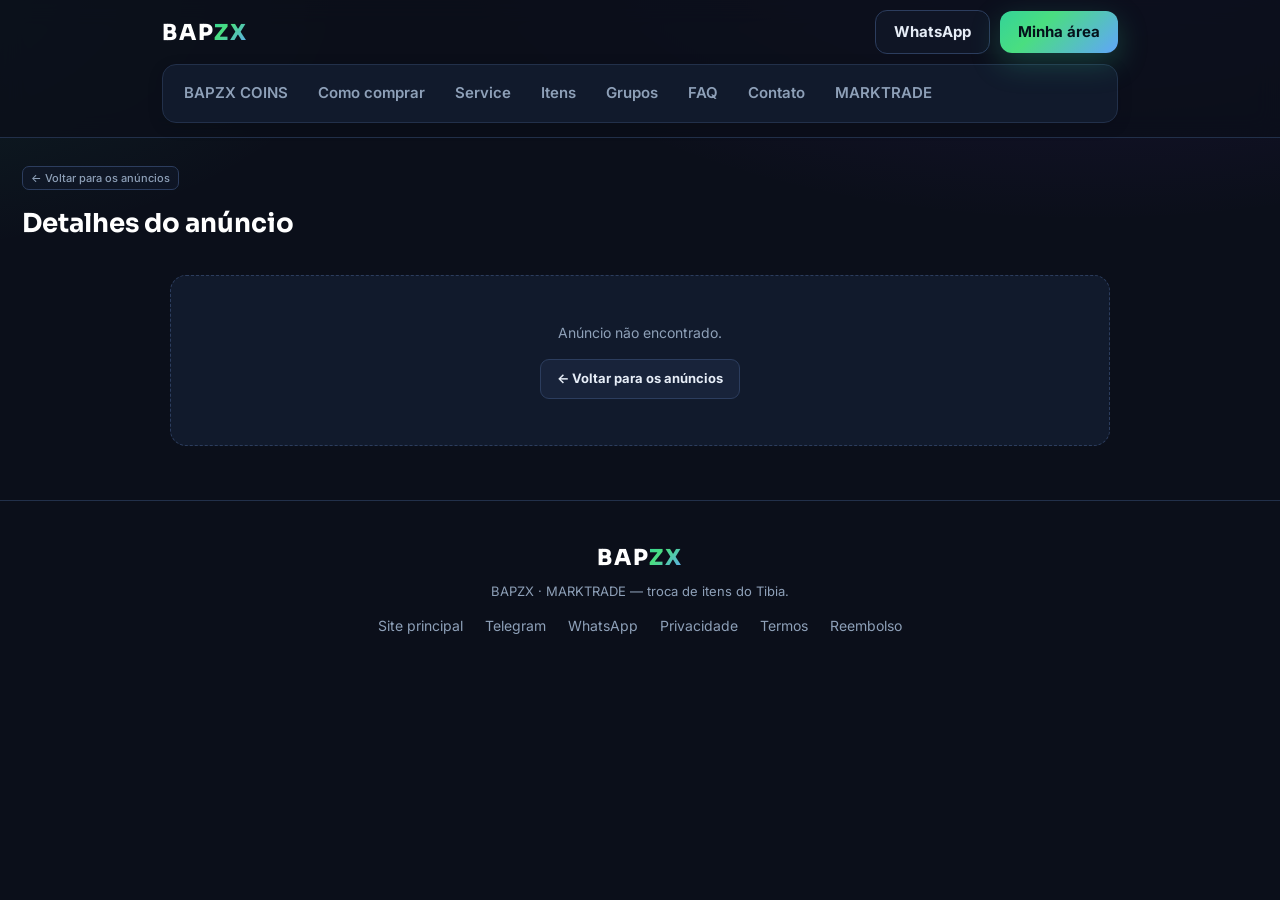
==== commit c54e9fff: "nav em 2 linhas: marca + CTAs em cima, links em card rolavel" ====
--- a/anuncio.html
+++ b/anuncio.html
@@ -4,7 +4,15 @@
 <meta charset="utf-8">
 <meta name="viewport" content="width=device-width, initial-scale=1">
 <title>Anúncio — MARKTRADE — BAPZX</title>
-<meta name="description" content="Detalhes do anúncio de troca de itens no MARKTRADE BAPZX.">
+<meta name="description" content="Detalhes de anúncio de item no MARKTRADE BAPZX: preço, servidor, ficha do item e contato direto com o anunciante.">
+<link rel="canonical" href="https://bapzxdev.github.io/bapzx-portfolio/anuncio.html">
+<meta property="og:type" content="website">
+<meta property="og:site_name" content="BAPZX">
+<meta property="og:locale" content="pt_BR">
+<meta property="og:title" content="Anúncio — MARKTRADE — BAPZX">
+<meta property="og:description" content="Detalhes de anúncio de item no MARKTRADE BAPZX: preço, servidor, ficha do item e contato direto com o anunciante.">
+<meta property="og:image" content="https://bapzxdev.github.io/bapzx-portfolio/og-image.png">
+<meta name="twitter:card" content="summary_large_image">
 <link rel="preconnect" href="https://fonts.googleapis.com">
 <link rel="preconnect" href="https://fonts.gstatic.com" crossorigin>
 <link href="https://fonts.googleapis.com/css2?family=Sora:wght@500;700;800&family=Inter:wght@400;500;600;700&display=swap" rel="stylesheet">
@@ -135,12 +143,11 @@
 .mini-date{display:inline-flex;align-items:center;gap:5px;font-size:11px;color:var(--muted);font-weight:600;white-space:nowrap}
 .mini-vip{margin-left:auto;flex-shrink:0;display:inline-flex;align-items:center;gap:4px;font-size:10.5px;font-weight:800;letter-spacing:.3px;color:#7c2d12;background:var(--grad-vip);border-radius:999px;padding:3px 9px;box-shadow:0 4px 14px rgba(251,191,36,.35)}
 .mini-name{font-size:18px;font-weight:800;color:#fff;line-height:1.2;margin:0 6px 2px;word-wrap:break-word;overflow-wrap:anywhere;max-width:100%}
-.mini-cats{display:flex;gap:6px;flex-wrap:wrap;justify-content:center;margin-top:6px}
-.mini-cat-chip{display:inline-flex;align-items:center;background:rgba(167,139,250,.12);border:1px solid rgba(167,139,250,.35);color:var(--purple);font-size:11px;font-weight:700;border-radius:999px;padding:3px 12px}
 .mini-sprite{width:100%;display:flex;align-items:center;justify-content:center;margin:14px 0;position:relative;flex-wrap:wrap;column-gap:8px}
 .mini-sprite img{width:auto;height:72px;max-width:100%;object-fit:contain;image-rendering:pixelated;filter:drop-shadow(0 3px 8px rgba(0,0,0,.45))}
 .mini-sprite .mini-ph{width:66px;height:66px;border-radius:14px;background:var(--panel-2);border:1px dashed var(--border-2);display:flex;align-items:center;justify-content:center;font-family:'Sora',sans-serif;font-size:24px;font-weight:800;color:#5b6b82}
-.mini-tier-chip{position:absolute;top:0;left:0;display:inline-flex;align-items:center;gap:4px;background:rgba(167,139,250,.15);border:1px solid rgba(167,139,250,.45);color:var(--purple);font-family:'Sora',sans-serif;font-size:10px;font-weight:800;letter-spacing:.3px;border-radius:999px;padding:3px 9px;line-height:1}
+.mini-sprite-img{position:relative;display:inline-block;line-height:0}
+.mini-tier-num{position:absolute;top:-8px;right:-8px;min-width:24px;height:24px;padding:0 5px;display:inline-flex;align-items:center;justify-content:center;background:radial-gradient(circle at 35% 30%,#fbbf24,#f97316 72%);color:#fff;font-family:'Sora',sans-serif;font-size:13px;font-weight:800;border-radius:50%;border:2px solid rgba(255,255,255,.9);box-shadow:0 2px 8px rgba(0,0,0,.55);line-height:1;z-index:2}
 .mini-price{display:flex;align-items:center;justify-content:center;gap:6px;font-size:16px;font-weight:800;color:#fff;margin:8px 0 12px;line-height:1.2}
 .mini-price .mini-coin{display:inline-flex;align-items:center;gap:4px;font-size:14px;line-height:1}
 .mini-price .mini-coin img{width:17px;height:17px;display:block;image-rendering:pixelated;filter:drop-shadow(0 1px 2px rgba(0,0,0,.4))}
@@ -182,20 +189,29 @@
 </style>
 </head>
 <body>
-<nav><div class="wrap nav-in">
-  <div class="brand"><a href="index.html" style="color:inherit;text-decoration:none">BAP<span>ZX</span></a></div>
-  <div class="menu">
-    <a href="rubini.html">BAPZX COINS</a>
-    <a href="como-comprar.html">Como comprar</a>
-    <a href="service.html">Service</a>
-    <a href="itens.html">Itens</a>
-    <a href="grupos.html">Grupos</a>
-    <a href="faq.html">FAQ</a>
-    <a href="contato.html">Contato</a>
-    <a href="troca.html">MARKTRADE</a>
-    <a href="https://bapzx-bot-tibia.onrender.com/login">Minha área</a>
+<nav>
+  <div class="wrap nav-in">
+    <div class="brand"><a href="index.html" style="color:inherit;text-decoration:none">BAP<span>ZX</span></a></div>
+    <div class="nav-cta">
+      <a class="btn ghost btn-sm" href="https://wa.me/5519991813598" target="_blank" rel="noopener">WhatsApp</a>
+      <a class="btn btn-sm" href="https://bapzx-bot-tibia.onrender.com/login">Minha área</a>
+    </div>
   </div>
-</div></nav>
+  <div class="wrap">
+    <div class="menu-card">
+      <div class="menu">
+      <a href="rubini.html">BAPZX COINS</a>
+      <a href="como-comprar.html">Como comprar</a>
+      <a href="service.html">Service</a>
+      <a href="itens.html">Itens</a>
+      <a href="grupos.html">Grupos</a>
+      <a href="faq.html">FAQ</a>
+      <a href="contato.html">Contato</a>
+      <a href="troca.html">MARKTRADE</a>
+    </div>
+    </div>
+  </div>
+</nav>
 
 <header class="wrap back">
   <a href="troca.html" class="btn ghost">← Voltar para os anúncios</a>
@@ -365,22 +381,21 @@
   const nome = (a.nome || "Item").trim();
   const world = a.world || "";
 
-  const tier = (info && info.tier) ? esc(info.tier) : (a.tier != null && a.tier !== "" ? esc(String(a.tier).replace(/\.0$/,"")) : "");
+  const tierRaw = (a.tier != null && String(a.tier).replace(/\.0$/,"") !== "" ? String(a.tier).replace(/\.0$/,"") : ((info && info.tier) ? String(info.tier) : ""));
+  const tier = tierRaw ? esc(tierRaw) : "";
   const dateHtml = a.criado_em
     ? '<span class="d-meta">'
       + '<svg width="13" height="13" viewBox="0 0 24 24" fill="none" stroke="currentColor" stroke-width="2" stroke-linecap="round" stroke-linejoin="round" aria-hidden="true"><rect x="3" y="4" width="18" height="18" rx="2"/><line x1="16" y1="2" x2="16" y2="6"/><line x1="8" y1="2" x2="8" y2="6"/><line x1="3" y1="10" x2="21" y2="10"/></svg>'
       + formatDateTime(a.criado_em) + '</span>'
     : '';
 
-  const tierChip = tier
-    ? '<span class="d-tier-chip">&#128142; Tier ' + esc(tier) + '</span>'
+  const tierBadge = tier
+    ? '<span class="mini-tier-num">' + tier + '</span>'
     : '';
 
   const spriteHtml = a.sprite
-    ? tierChip + '<img src="' + esc(a.sprite) + '" alt="' + esc(nome) + '" onerror="this.outerHTML=\'<div class=&quot;mini-ph&quot;>' + esc(initials(nome)) + '</div>\'">'
+    ? '<span class="mini-sprite-img"><img src="' + esc(a.sprite) + '" alt="' + esc(nome) + '" width="96" height="72" loading="lazy" onerror="this.outerHTML=\'<div class=&quot;mini-ph&quot;>' + esc(initials(nome)) + '</div>\'">' + tierBadge + '</span>'
     : '<div class="mini-ph">' + esc(initials(nome)) + '</div>';
-
-  const catHtml = (a.categoria ? '<div class="mini-cats"><span class="mini-cat-chip">' + esc(a.categoria) + '</span></div>' : '');
 
   const miniPrice = (function () {
     const p = formatPrice(a.preco);
@@ -496,8 +511,7 @@
     + (dateHtml ? '<span class="mini-date"><svg width="12" height="12" viewBox="0 0 24 24" fill="none" stroke="currentColor" stroke-width="2" stroke-linecap="round" stroke-linejoin="round" aria-hidden="true"><rect x="3" y="4" width="18" height="18" rx="2"/><line x1="16" y1="2" x2="16" y2="6"/><line x1="8" y1="2" x2="8" y2="6"/><line x1="3" y1="10" x2="21" y2="10"/></svg>' + formatDateTime(a.criado_em) + '</span>' : '')
     + (a.is_destaque ? '<span class="mini-vip">&#11088; VIP</span>' : '')
     + '</div>'
-    + '<div class="mini-name">' + esc(nome) + '</div>'
-    + catHtml
+    + '<div class="mini-name">' + esc(tierRaw ? nome + " Tier " + tierRaw : nome) + '</div>'
     + '<div class="mini-sprite">' + spriteHtml + '</div>'
     + miniPrice
     + '<div class="mini-meta">'
@@ -544,7 +558,38 @@
     });
   }
 
-  document.title = nome + " — MARKTRADE — BAPZX";
+  document.title = nome + " — " + (formatPrice(a.preco) ? formatPrice(a.preco) + " Gold | " : "") + "MARKTRADE — BAPZX";
+
+  const ogTitle = document.querySelector('meta[property="og:title"]');
+  if (ogTitle) ogTitle.setAttribute("content", document.title);
+  const ogDesc = document.querySelector('meta[property="og:description"]');
+  const peca = (a.tipo === "compra" ? "Comprando" : "Vendendo") + " " + nome
+    + (world ? " no servidor " + world : "");
+  const desc = peca
+    + (a.preco != null ? " por " + formatPrice(a.preco) + " Gold." : ".")
+    + " Negocie pelo MARKTRADE BAPZX.";
+  if (ogDesc) ogDesc.setAttribute("content", desc.slice(0, 160));
+  const metaDesc = document.querySelector('meta[name="description"]');
+  if (metaDesc) metaDesc.setAttribute("content", desc.slice(0, 160));
+
+  const schema = document.createElement("script");
+  schema.type = "application/ld+json";
+  const itemSchema = {
+    "@context": "https://schema.org",
+    "@type": "Product",
+    "name": nome,
+    "category": "Item de Tibia",
+    "offers": {
+      "@type": "Offer",
+      "priceCurrency": "BRL",
+      "availability": "https://schema.org/InStock",
+      "seller": { "@type": "Organization", "name": "BAPZX" }
+    }
+  };
+  if (a.preco != null) itemSchema.offers.price = String(a.preco);
+  if (a.sprite) itemSchema.image = a.sprite;
+  schema.textContent = JSON.stringify(itemSchema);
+  (document.head || document.documentElement).appendChild(schema);
 }
 
 function fallbackCopy() {
--- a/styles.css
+++ b/styles.css
@@ -100,12 +100,25 @@
 .toptag{display:inline-block;border:1px solid rgba(74,222,128,.4);color:#7ee7b5;background:rgba(74,222,128,.08);border-radius:999px;padding:6px 16px;font-size:13px;margin-bottom:22px;letter-spacing:.5px}
 .hero h1{font-size:64px;letter-spacing:6px;line-height:1.05;color:#fff}
 .hero h1 span{background:var(--grad);-webkit-background-clip:text;background-clip:text;-webkit-text-fill-color:transparent;filter:drop-shadow(0 0 28px rgba(74,222,128,.35))}
+.coin-badge{display:inline-flex;align-items:center;justify-content:center;width:88px;height:88px;vertical-align:middle;background:radial-gradient(circle at 50% 38%,rgba(251,191,36,.30),rgba(251,191,36,.07) 58%,transparent 72%);-webkit-background-clip:border-box;background-clip:border-box;-webkit-text-fill-color:currentColor;filter:drop-shadow(0 0 22px rgba(251,191,36,.45));animation:coinfloat 3.2s ease-in-out infinite}
+.hero h1 .coin-badge{background:radial-gradient(circle at 50% 38%,rgba(251,191,36,.30),rgba(251,191,36,.07) 58%,transparent 72%);filter:drop-shadow(0 0 22px rgba(251,191,36,.45))}
+.coin-badge img{width:64px;height:64px;image-rendering:pixelated}
+.ic-coin{vertical-align:-3px}
+@keyframes coinfloat{0%,100%{transform:translateY(0)}50%{transform:translateY(-7px)}}
 .hero h2{font-size:22px;font-weight:500;color:var(--muted);margin:14px 0 10px;letter-spacing:.5px}
 .hero p{max-width:640px;margin:0 auto 30px;color:var(--muted);font-size:17px}
 .cta-row{display:flex;gap:14px;justify-content:center;flex-wrap:wrap}
 .stats{display:flex;gap:40px;justify-content:center;flex-wrap:wrap;margin-top:52px}
 .stats b{display:block;font-family:'Sora',sans-serif;font-size:30px;background:var(--grad);-webkit-background-clip:text;background-clip:text;-webkit-text-fill-color:transparent}
 .stats span{font-size:13px;color:var(--muted)}
-@media(max-width:640px){.hero h1{font-size:34px;letter-spacing:3px}}
+@media(max-width:640px){.hero h1{font-size:34px;letter-spacing:3px}.coin-badge{width:58px;height:58px}.coin-badge img{width:44px;height:44px}}
 
-@media (prefers-reduced-motion:reduce){html{scroll-behavior:auto}}+@media (prefers-reduced-motion:reduce){html{scroll-behavior:auto}.coin-badge{animation:none}}
+/* ---------- Nav em 2 linhas (card) ---------- */
+.nav-cta{display:flex;gap:10px;align-items:center}
+.menu-card{background:var(--panel);border:1px solid var(--border);border-radius:14px;margin:0 0 14px;padding:8px;box-shadow:0 4px 16px rgba(0,0,0,.12)}
+.menu-card .menu{flex-wrap:nowrap;overflow-x:auto;scrollbar-width:thin;gap:4px}
+.menu-card .menu a{white-space:nowrap;border:1px solid transparent;font-weight:600}
+.menu-card .menu a:hover{border-color:var(--border-2)}
+.menu-card .menu a.active{background:rgba(52,211,153,.14);border-color:rgba(52,211,153,.4);color:#fff}
+@media(max-width:720px){.nav-cta .btn.ghost{display:none}.menu-card .menu a{font-size:14px;padding:8px 10px}}
